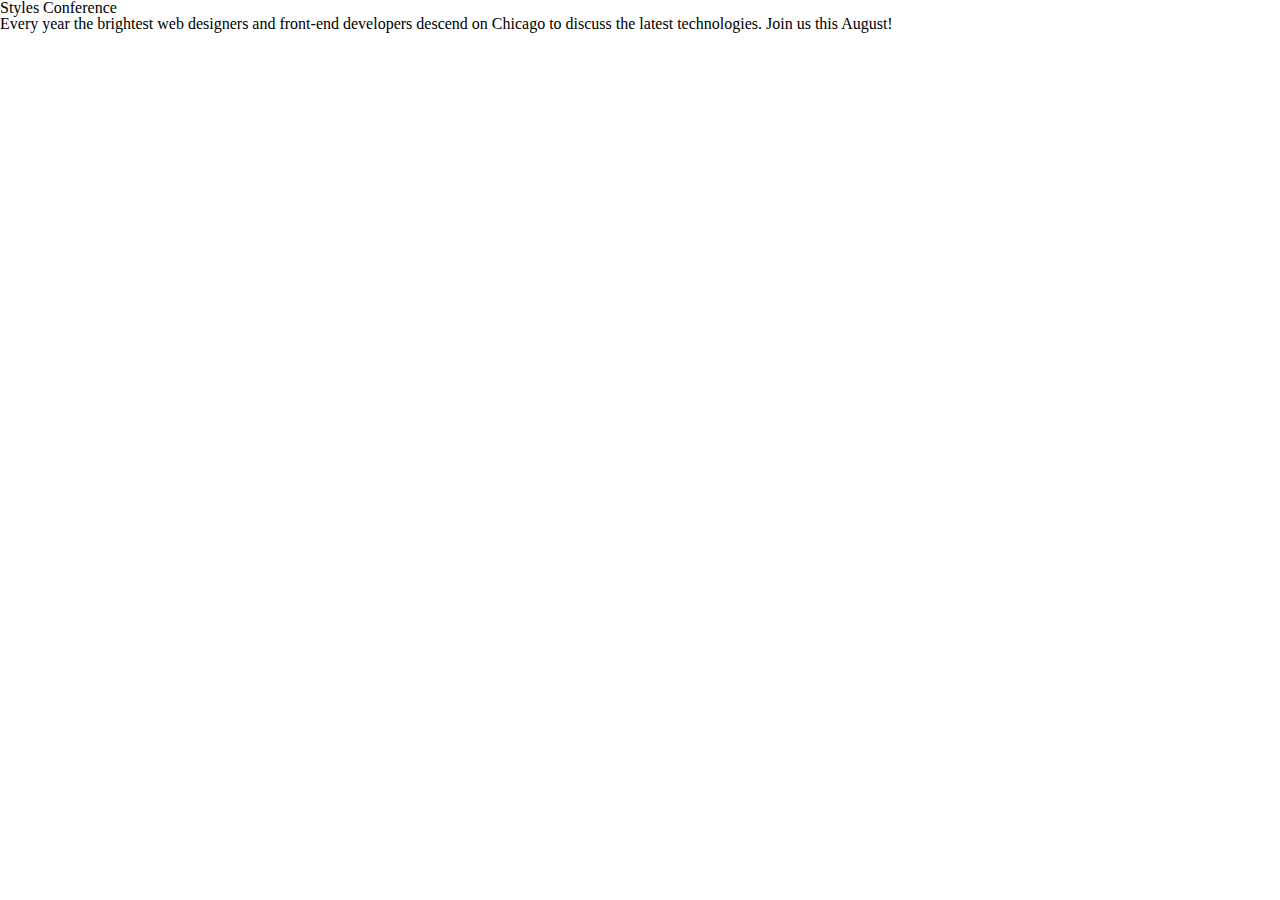
==== index.html @ 728a62d0 "Initial commit" ====
<!DOCTYPE html>
<html lang="en">
  <head>
    <meta charset="utf-8">
    <title>Styles Conference</title>
    <link rel="stylesheet" href="assets/stylesheets/main.css" media="screen" title="no title">
  </head>
  <body>
    <h1>Styles Conference</h1>
    <p>Every year the brightest web designers and front-end developers descend on Chicago to discuss the latest technologies. Join us this August!</p>
  </body>
</html>
---- assets/stylesheets/main.css ----
/* http://meyerweb.com/eric/tools/css/reset/
   v2.0 | 20110126
   License: none (public domain)
*/

html, body, div, span, applet, object, iframe,
h1, h2, h3, h4, h5, h6, p, blockquote, pre,
a, abbr, acronym, address, big, cite, code,
del, dfn, em, img, ins, kbd, q, s, samp,
small, strike, strong, sub, sup, tt, var,
b, u, i, center,
dl, dt, dd, ol, ul, li,
fieldset, form, label, legend,
table, caption, tbody, tfoot, thead, tr, th, td,
article, aside, canvas, details, embed,
figure, figcaption, footer, header, hgroup,
menu, nav, output, ruby, section, summary,
time, mark, audio, video {
	margin: 0;
	padding: 0;
	border: 0;
	font-size: 100%;
	font: inherit;
	vertical-align: baseline;
}
/* HTML5 display-role reset for older browsers */
article, aside, details, figcaption, figure,
footer, header, hgroup, menu, nav, section {
	display: block;
}
body {
	line-height: 1;
}
ol, ul {
	list-style: none;
}
blockquote, q {
	quotes: none;
}
blockquote:before, blockquote:after,
q:before, q:after {
	content: '';
	content: none;
}
table {
	border-collapse: collapse;
	border-spacing: 0;
}
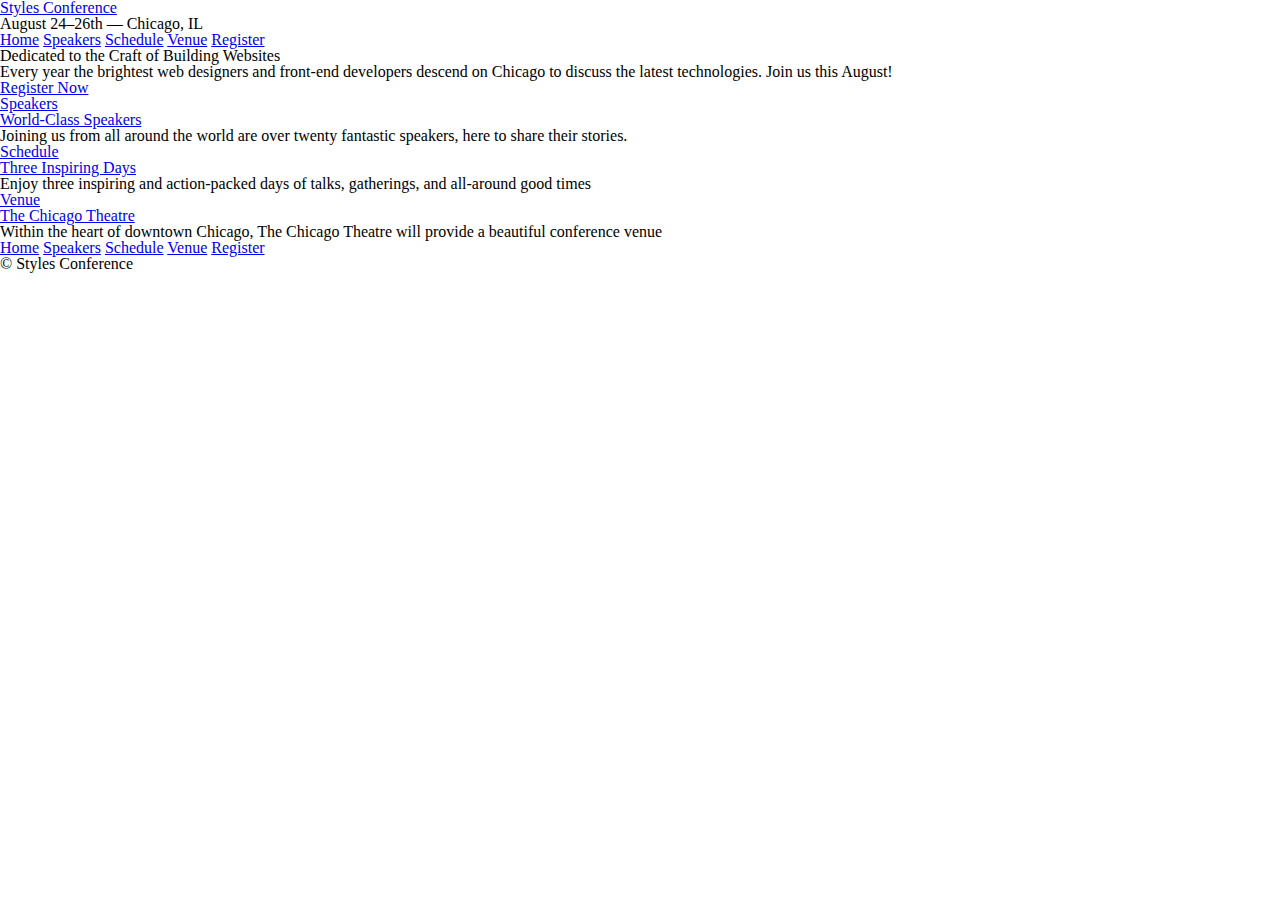
==== commit 5d376009: "Add links and semantic content" ====
--- a/index.html
+++ b/index.html
@@ -6,7 +6,52 @@
     <link rel="stylesheet" href="assets/stylesheets/main.css" media="screen" title="no title">
   </head>
   <body>
-    <h1>Styles Conference</h1>
-    <p>Every year the brightest web designers and front-end developers descend on Chicago to discuss the latest technologies. Join us this August!</p>
+    <header>
+      <h1>
+        <a href="index.html">Styles Conference</a>
+      </h1>
+      <h3>August 24&ndash;26th &mdash; Chicago, IL</h3>
+      <nav>
+        <a href="index.html">Home</a>
+        <a href="speakers.html">Speakers</a>
+        <a href="schedule.html">Schedule</a>
+        <a href="venue.html">Venue</a>
+        <a href="register.html">Register</a>
+      </nav>
+    </header>
+    <section>
+      <h2>Dedicated to the Craft of Building Websites</h2>
+      <p>Every year the brightest web designers and front-end developers descend on Chicago to discuss the latest technologies. Join us this August!</p>
+      <a href="register.html">Register Now</a>
+    </section>
+    <section>
+      <section>
+        <a href="speakers.html">
+          <h5>Speakers</h5>
+          <h3>World-Class Speakers</h3>
+        </a>
+        <p>Joining us from all around the world are over twenty fantastic speakers, here to share their stories.</p>
+        <a href="schedule.html">
+          <h5>Schedule</h5>
+          <h3>Three Inspiring Days</h3>
+        </a>
+        <p>Enjoy three inspiring and action-packed days of talks, gatherings, and all-around good times</p>
+        <a href="venue.html">
+          <h5>Venue</h5>
+          <h3>The Chicago Theatre</h3>
+        </a>
+        <p>Within the heart of downtown Chicago, The Chicago Theatre will provide a beautiful conference venue</p>
+      </section>
+    </section>
+    <footer>
+      <nav>
+        <a href="index.html">Home</a>
+        <a href="speakers.html">Speakers</a>
+        <a href="schedule.html">Schedule</a>
+        <a href="venue.html">Venue</a>
+        <a href="register.html">Register</a>
+      </nav>
+      <small>&copy; Styles Conference</small>
+    </footer>
   </body>
 </html>
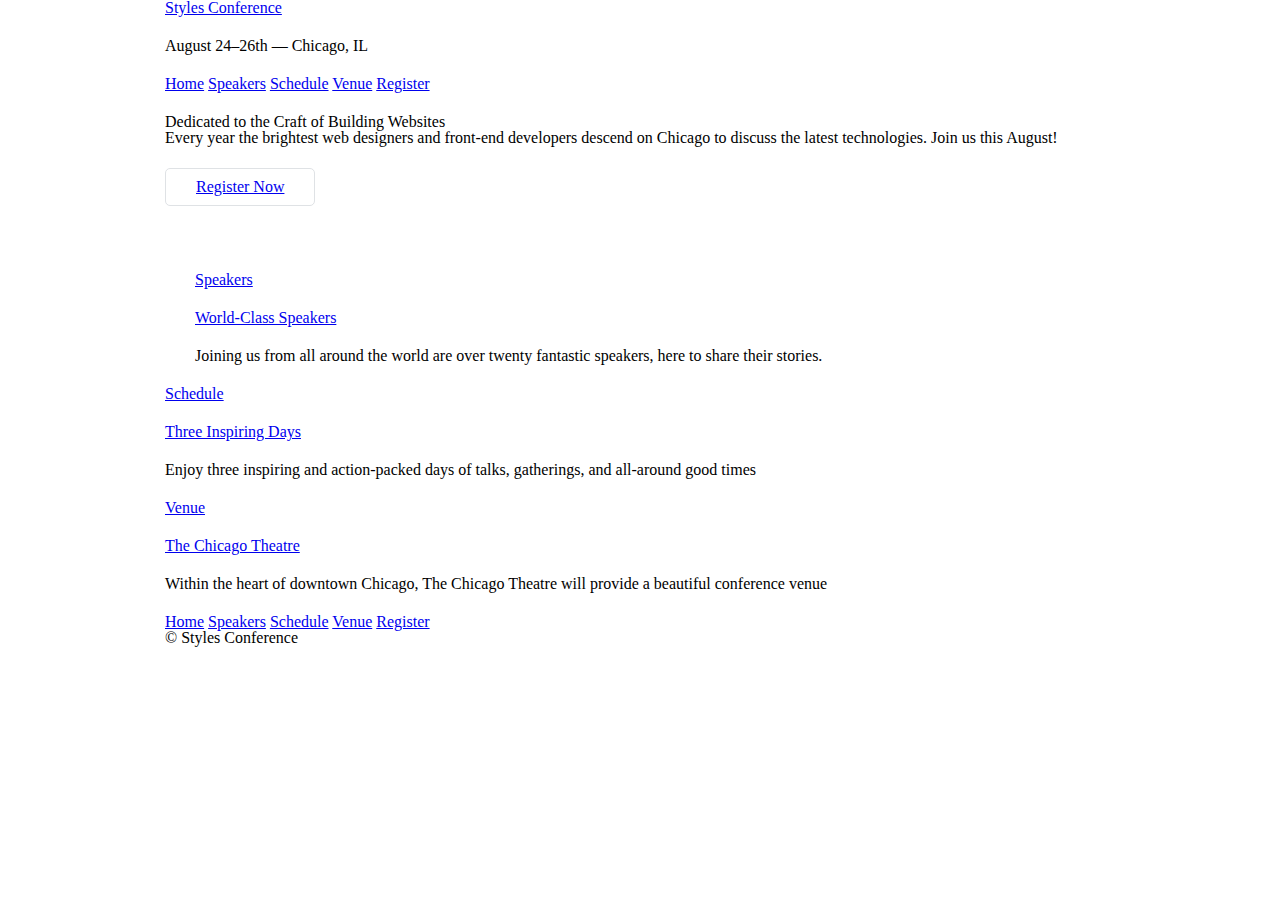
==== commit 462355d3: "Add Grid, Typography and buttons" ====
--- a/index.html
+++ b/index.html
@@ -6,7 +6,7 @@
     <link rel="stylesheet" href="assets/stylesheets/main.css" media="screen" title="no title">
   </head>
   <body>
-    <header>
+    <header class="container">
       <h1>
         <a href="index.html">Styles Conference</a>
       </h1>
@@ -19,31 +19,45 @@
         <a href="register.html">Register</a>
       </nav>
     </header>
-    <section>
+
+    <!-- Hero -->
+
+    <section class="hero container">
       <h2>Dedicated to the Craft of Building Websites</h2>
       <p>Every year the brightest web designers and front-end developers descend on Chicago to discuss the latest technologies. Join us this August!</p>
-      <a href="register.html">Register Now</a>
+      <a href="register.html" class="btn btn-alt">Register Now</a>
     </section>
-    <section>
-      <section>
+
+    <!-- Teasers -->
+
+    <section class="container">
+
+      <section class="container">
         <a href="speakers.html">
           <h5>Speakers</h5>
           <h3>World-Class Speakers</h3>
         </a>
         <p>Joining us from all around the world are over twenty fantastic speakers, here to share their stories.</p>
+      </section>
+
+      <section>
         <a href="schedule.html">
           <h5>Schedule</h5>
           <h3>Three Inspiring Days</h3>
         </a>
         <p>Enjoy three inspiring and action-packed days of talks, gatherings, and all-around good times</p>
+      </section>
+
+      <section>
         <a href="venue.html">
           <h5>Venue</h5>
           <h3>The Chicago Theatre</h3>
         </a>
         <p>Within the heart of downtown Chicago, The Chicago Theatre will provide a beautiful conference venue</p>
       </section>
+
     </section>
-    <footer>
+    <footer class="container">
       <nav>
         <a href="index.html">Home</a>
         <a href="speakers.html">Speakers</a>
--- a/assets/stylesheets/main.css
+++ b/assets/stylesheets/main.css
@@ -46,3 +46,52 @@
 	border-collapse: collapse;
 	border-spacing: 0;
 }
+
+/*
+  ========================================
+	Grid
+	========================================
+*/
+
+*,
+*:before
+*:after {
+    box-sizing: border-box;
+}
+
+.container {
+    margin: 0 auto;
+    padding-left: 30px;
+    padding-right: 30px;
+    width: 950px;
+}
+
+/*
+	========================================
+	Typography
+	========================================
+*/
+
+h1, h3, h4, h5, p{
+    margin-bottom: 22px;
+}
+
+/*
+	========================================
+	Buttons
+	========================================
+*/
+
+.btn{
+    border-radius: 5px;
+    display: inline-block;
+    margin: 0;
+}
+
+.btn-alt{
+    border: 1px solid #dfe2e5;
+    padding: 10px 30px;
+}
+.hero {
+    padding: 22px 80px 66px 80px;
+}
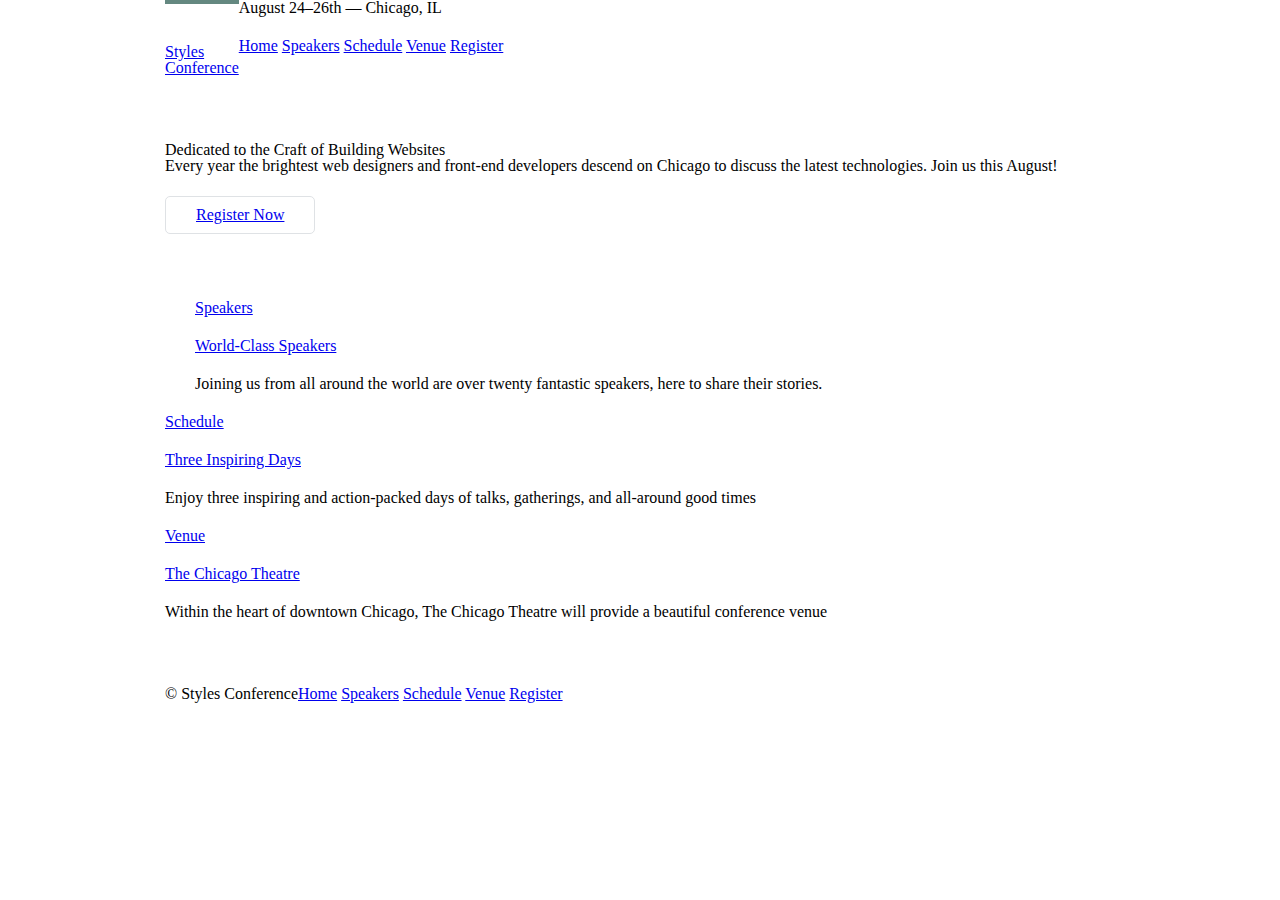
==== commit 72e6634b: "Add clearfix / header and footer styles" ====
--- a/index.html
+++ b/index.html
@@ -6,9 +6,9 @@
     <link rel="stylesheet" href="assets/stylesheets/main.css" media="screen" title="no title">
   </head>
   <body>
-    <header class="container">
-      <h1>
-        <a href="index.html">Styles Conference</a>
+    <header class="container group">
+      <h1 class="logo">
+        <a href="index.html">Styles <br> Conference</a>
       </h1>
       <h3>August 24&ndash;26th &mdash; Chicago, IL</h3>
       <nav>
@@ -57,7 +57,8 @@
       </section>
 
     </section>
-    <footer class="container">
+    <footer class="primary-footer container group">
+      <small>&copy; Styles Conference</small>
       <nav>
         <a href="index.html">Home</a>
         <a href="speakers.html">Speakers</a>
@@ -65,7 +66,6 @@
         <a href="venue.html">Venue</a>
         <a href="register.html">Register</a>
       </nav>
-      <small>&copy; Styles Conference</small>
     </footer>
   </body>
 </html>
--- a/assets/stylesheets/main.css
+++ b/assets/stylesheets/main.css
@@ -67,6 +67,24 @@
 }
 
 /*
+  ========================================
+  Clearfix
+  ========================================
+*/
+.group:before,
+.group:after {
+  content: "";
+  display: table;
+}
+.group:after {
+  clear: both;
+}
+.group {
+  clear: both;
+  *zoom: 1;
+}
+
+/*
 	========================================
 	Typography
 	========================================
@@ -95,3 +113,30 @@
 .hero {
     padding: 22px 80px 66px 80px;
 }
+
+/*
+	========================================
+	Primary header
+	========================================
+*/
+
+.logo {
+	border-top: 4px solid #648880;
+	padding: 40px 0 22px 0;
+	float: left;
+}
+
+/*
+	========================================
+	Primary footer
+	========================================
+*/
+
+.primary-footer small {
+	float: left;
+}
+
+.primary-footer {
+	padding-bottom: 44px;
+	padding-top: 44px;
+}
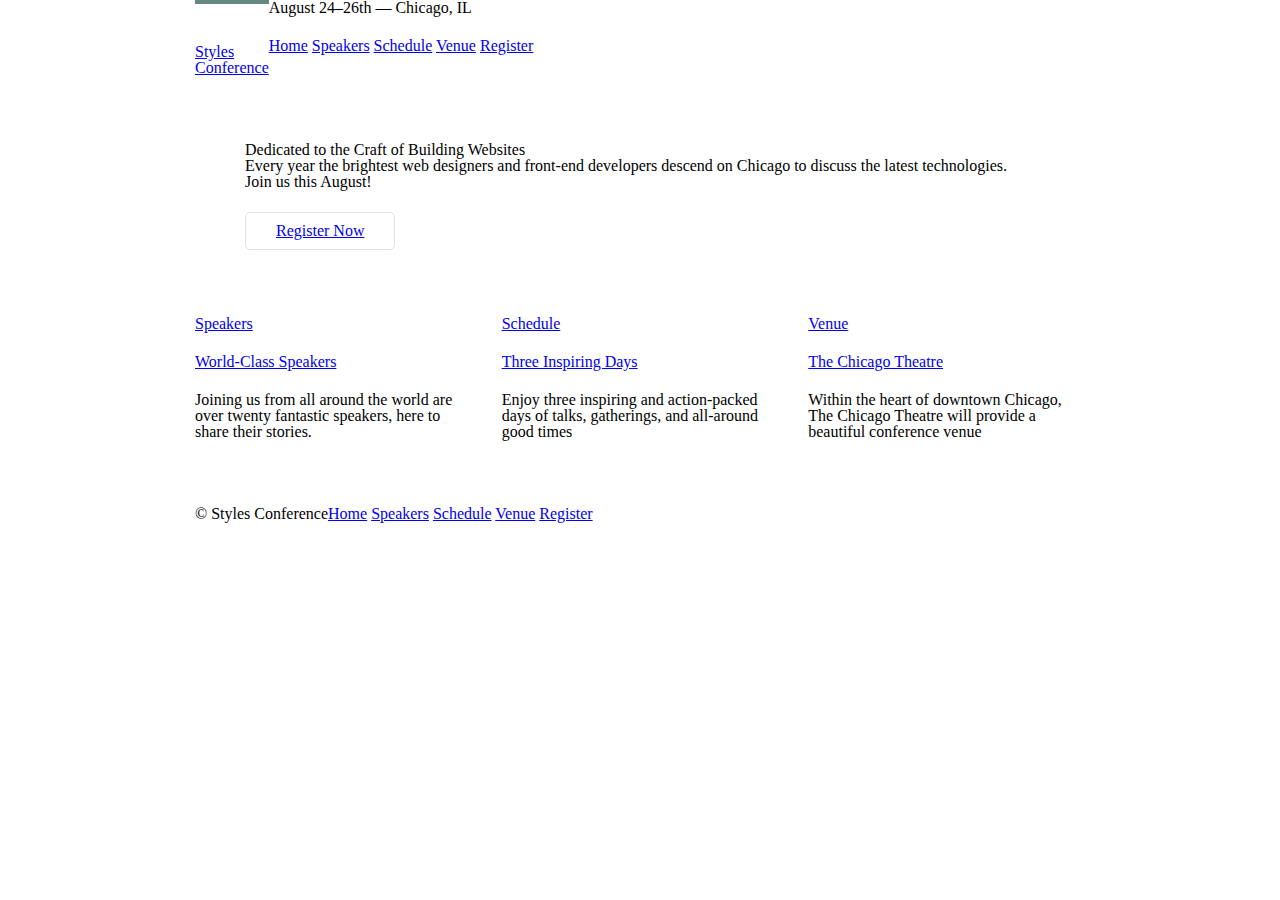
==== commit bd8a8d13: "Add 3 columns layout" ====
--- a/index.html
+++ b/index.html
@@ -30,25 +30,31 @@
 
     <!-- Teasers -->
 
-    <section class="container">
-
-      <section class="container">
+    <section class="grid">
+      
+      <!-- Speakers -->
+      
+      <section class="col-1-3">
         <a href="speakers.html">
           <h5>Speakers</h5>
           <h3>World-Class Speakers</h3>
         </a>
         <p>Joining us from all around the world are over twenty fantastic speakers, here to share their stories.</p>
-      </section>
-
-      <section>
+      </section><!--
+      
+      Schedule
+    
+   --><section class="col-1-3">
         <a href="schedule.html">
           <h5>Schedule</h5>
           <h3>Three Inspiring Days</h3>
         </a>
         <p>Enjoy three inspiring and action-packed days of talks, gatherings, and all-around good times</p>
-      </section>
+      </section><!--
+      
+      Venue
 
-      <section>
+   --><section class="col-1-3">
         <a href="venue.html">
           <h5>Venue</h5>
           <h3>The Chicago Theatre</h3>
--- a/assets/stylesheets/main.css
+++ b/assets/stylesheets/main.css
@@ -54,16 +54,41 @@
 */
 
 *,
-*:before
+*:before,
 *:after {
     box-sizing: border-box;
 }
 
+.container,
+.grid {
+    margin: 0 auto;
+    width: 950px;
+}
+
 .container {
-    margin: 0 auto;
     padding-left: 30px;
     padding-right: 30px;
-    width: 950px;
+}
+
+.col-1-3 {
+    width :33.33%;
+}
+
+.col-2-3 {
+    width :66.66%;
+}
+
+.col-1-3,
+.col-2-3 {
+    display: inline-block;
+    vertical-align: top;
+}
+
+.grid,
+.col-1-3,
+.col-2-3 {
+    padding-left: 15px;
+    padding-right: 15px;
 }
 
 /*
